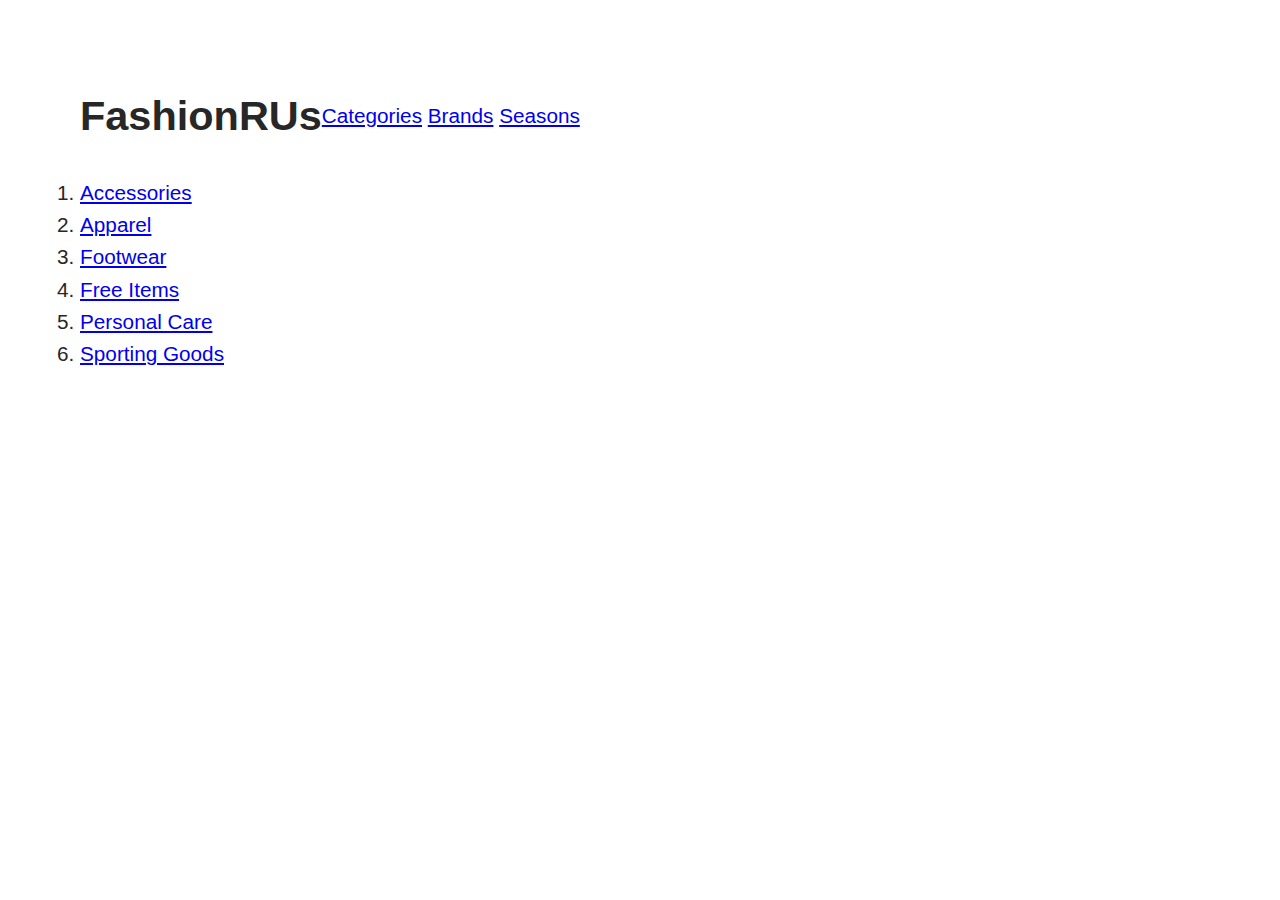
==== categories.html @ 46a9a539 "first commit" ====
<!DOCTYPE html>
<html lang="en">

<head>
    <meta charset="UTF-8">
    <meta http-equiv="X-UA-Compatible" content="IE=edge">
    <meta name="viewport" content="width=device-width, initial-scale=1.0">
    <title>Document</title>
    <link rel="stylesheet" href="css/base.css">
    <link rel="stylesheet" href="css/style.css">
</head>

<body class="category">
    <header class="mainNav">
        <h1>Fashion<span>R</span>Us</h1>
        <nav>
            <a href="categories.html">Categories</a>
            <a href="#">Brands</a>
            <a href="#">Seasons</a>
        </nav>
    </header>
    <main>
        <div class="brandList">
            <section class="letterGroup">
                <ol>
                    <li><a href="productlist.html">Accessories</a></li>
                    <li><a href="productlist.html">Apparel</a></li>
                    <li><a href="productlist.html">Footwear</a></li>
                    <li><a href="productlist.html">Free Items</a></li>
                    <li><a href="productlist.html">Personal Care</a></li>
                    <li><a href="productlist.html">Sporting Goods</a></li>
                </ol>
            </section>
        </div>
    </main>


</body>

</html>
---- css/base.css ----
body {
  padding: 0;
  margin: calc((100vh / 25) * 1.563) calc((100vw / 25) * 1.563);
  font-weight: 400;
  line-height: 1.563;
  color: var(--color);
  background-color: var(--background-color);
  caret-color: var(--caret-color);
}

body {
  padding: 0;
  margin: calc((100vh / 25) * 1.563) calc((100vw / 25) * 1.563);
  font-weight: 400;
  line-height: 1.563;
  color: var(--color);
  background-color: var(--background-color);
  caret-color: var(--caret-color);
}

:root {
  --color: #272727;
  --background-color: white;
  --caret-color: #272727;
  --text-decoration-color: #c0bfc0;
  --text-decoration-color-hover: #272727;
  --input-border-color: #f6f6f6;
  --input-background-color: #f6f6f6;
  --input-color: #343334;
  --input-invalid-border-color: #ff7d87;
  --input-checkbox-border-color: #d8d8d8;
  --table-border-color: #d8d8d8;
  --table-header-color: #d8d8d8;
  --checkbox-checked-url: url('data:image/svg+xml;utf8,<svg xmlns="http://www.w3.org/2000/svg" width="78.369" height="78.369" viewBox="0 0 78.369 78.369"><path fill="white" d="M78.05 19.015l-48.592 48.59c-.428.43-1.12.43-1.548 0L.32 40.016c-.427-.426-.427-1.12 0-1.547l6.704-6.704c.428-.427 1.12-.427 1.548 0l20.113 20.112 41.113-41.113c.43-.427 1.12-.427 1.548 0l6.703 6.704c.427.427.427 1.12 0 1.548z"/></svg>');
  --select-background-image: url('data:image/svg+xml;utf8,<svg xmlns="http://www.w3.org/2000/svg" viewBox="0 0 125.304 125.304"><path d="M62.652 103.895L0 21.41h125.304" fill="%23343334"/></svg>');
  --input-focus-border-color: #5aaafa;
  --kbd-color: #343334;
  --kbd-background-color: #f9f9f9;
  --kbd-border-color: #d8d8d8;
  --kbd-border-bottom-color: #a6a5a6;
  --abbr-border-bottom-color: #949394;
}

html {
  font-size: calc(18px + ((100vw - 600px) / 250));
  font-family: -apple-system, BlinkMacSystemFont, "avenir next", avenir, "helvetica neue", helvetica, ubuntu, roboto, noto, "segoe ui", arial, sans-serif;
}

label {
  font-weight: bold;
  display: flex;
}

ol,
ul {
  padding-left: 0;
  margin-top: 0;
  margin-bottom: 1.563rem;
}
ol {
  list-style: decimal outside;
  list-style-type: decimal;
}
---- css/style.css ----
.mainNav {
  display: flex;
  align-items: center;
}

:root {
  --off-color: red;
}
.product main .breadcrumbs,
.product main img {
  grid-column: 1/-1;
}

.breadcrumbs {
  list-style-type: none;
  display: flex;
}

.purchaseBox {
  background: #d8d8d8;
  color: var(--background-color);
  padding: 1rem;
}

.purchaseBox form label {
  gap: 1rem;
}

.product main {
  display: grid;
}
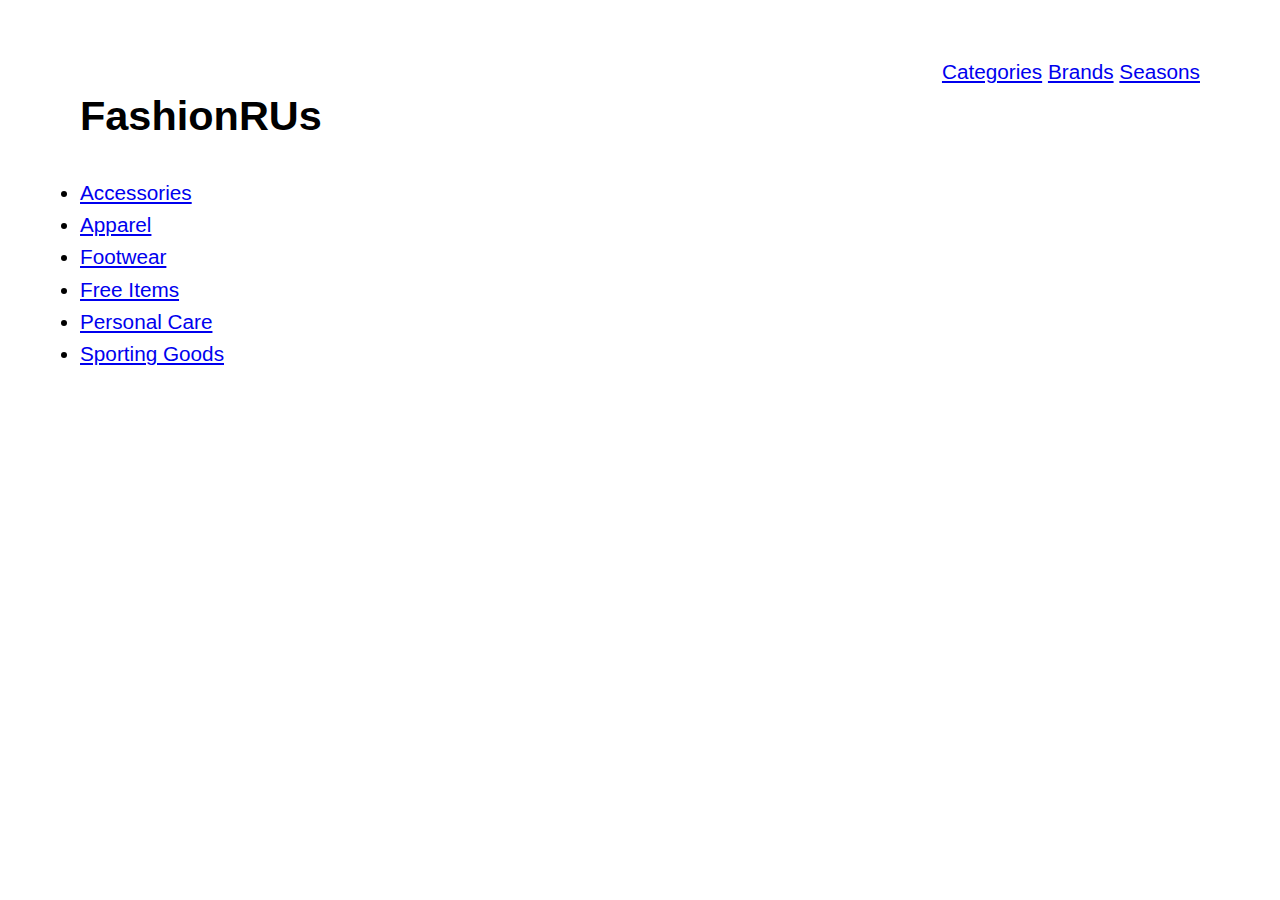
==== commit eb6646e6: "categories opdateret" ====
--- a/categories.html
+++ b/categories.html
@@ -22,17 +22,18 @@
     <main>
         <div class="brandList">
             <section class="letterGroup">
-                <ol>
+                <ul>
                     <li><a href="productlist.html">Accessories</a></li>
                     <li><a href="productlist.html">Apparel</a></li>
                     <li><a href="productlist.html">Footwear</a></li>
                     <li><a href="productlist.html">Free Items</a></li>
                     <li><a href="productlist.html">Personal Care</a></li>
                     <li><a href="productlist.html">Sporting Goods</a></li>
-                </ol>
+                </ul>
             </section>
         </div>
     </main>
+    <script src="js/categories.js"></script>
 
 
 </body>
--- a/css/base.css
+++ b/css/base.css
@@ -8,19 +8,14 @@
   caret-color: var(--caret-color);
 }
 
-body {
-  padding: 0;
-  margin: calc((100vh / 25) * 1.563) calc((100vw / 25) * 1.563);
-  font-weight: 400;
-  line-height: 1.563;
-  color: var(--color);
-  background-color: var(--background-color);
-  caret-color: var(--caret-color);
+img {
+  display: block;
+  max-width: 100%;
+  height: auto;
 }
-
-:root {
+s :root {
   --color: #272727;
-  --background-color: white;
+  --background-color: var(--input-focus-border-color);
   --caret-color: #272727;
   --text-decoration-color: #c0bfc0;
   --text-decoration-color-hover: #272727;
--- a/css/style.css
+++ b/css/style.css
@@ -1,6 +1,7 @@
 .mainNav {
   display: flex;
-  align-items: center;
+  align-items: flex-start;
+  justify-content: space-between;
 }
 
 :root {
@@ -9,6 +10,21 @@
 .product main .breadcrumbs,
 .product main img {
   grid-column: 1/-1;
+}
+
+.productlist main h2 {
+  grid-column: 1/-1;
+}
+
+.productlist main {
+  display: grid;
+  grid-template-columns: repeat(auto-fill, minmax(150px, 300px));
+  gap: 2rem;
+}
+
+.productlist article.onSale .discounted {
+  display: flex;
+  justify-content: space-between;
 }
 
 .breadcrumbs {
@@ -29,3 +45,32 @@
 .product main {
   display: grid;
 }
+
+.productlist article.soldOut img {
+  opacity: 0.5;
+}
+.productlist article > * {
+  margin: 0;
+  font-size: 0.9rem;
+}
+
+.discounted p:last-child {
+  background: var(--off-color);
+  padding: 0.2rem;
+}
+.discounted > p {
+  margin-bottom: 0;
+}
+
+.discounted p:last-child {
+  background: var(--off-color);
+  padding: 0.2rem;
+}
+
+.productlist article {
+  margin-bottom: 1rem;
+}
+.productlist article {
+  display: flex;
+  flex-direction: column;
+}
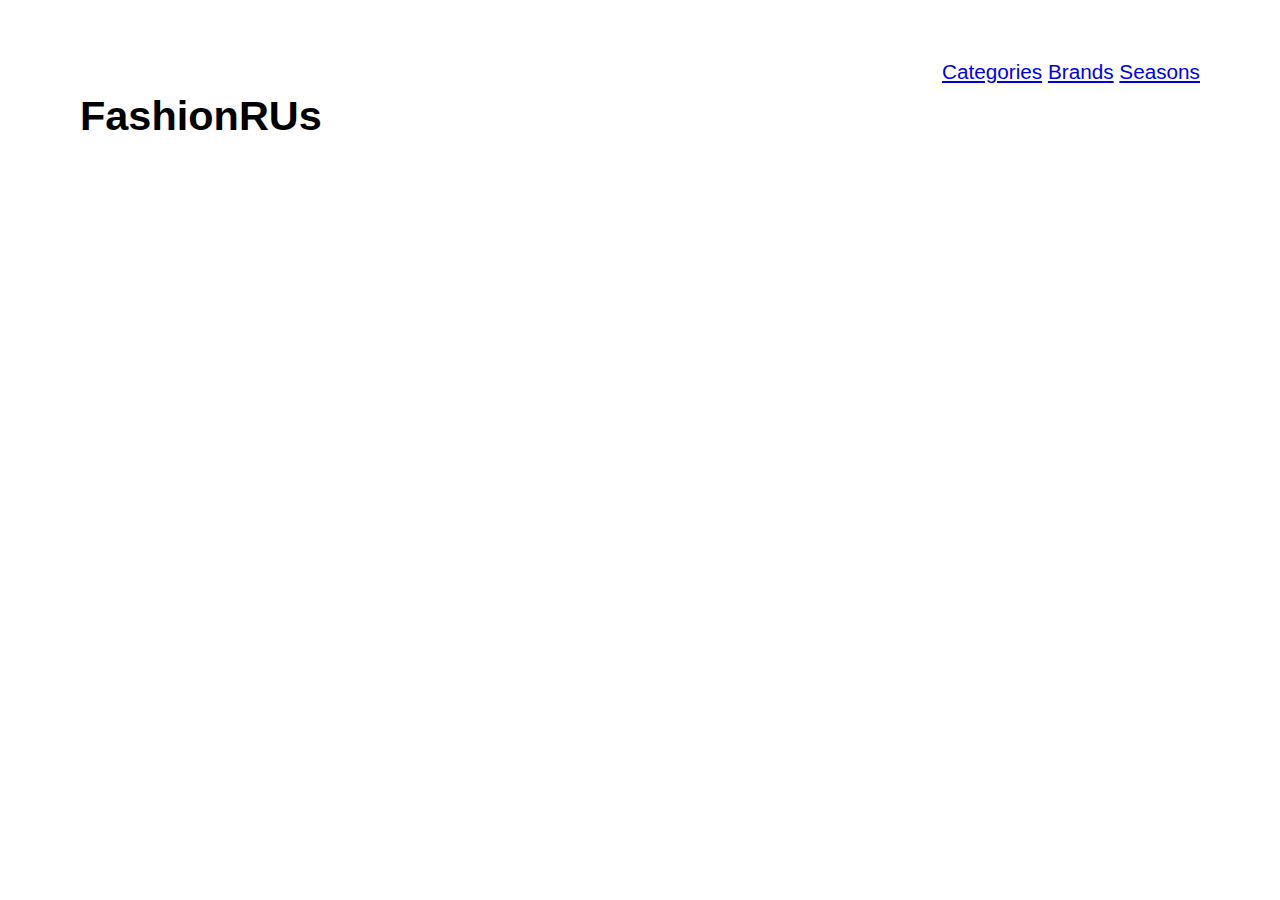
==== commit f10ad0d2: "mere categories.js" ====
--- a/categories.html
+++ b/categories.html
@@ -22,14 +22,12 @@
     <main>
         <div class="brandList">
             <section class="letterGroup">
-                <ul>
+                <template>
                     <li><a href="productlist.html">Accessories</a></li>
-                    <li><a href="productlist.html">Apparel</a></li>
-                    <li><a href="productlist.html">Footwear</a></li>
-                    <li><a href="productlist.html">Free Items</a></li>
-                    <li><a href="productlist.html">Personal Care</a></li>
-                    <li><a href="productlist.html">Sporting Goods</a></li>
-                </ul>
+                </template>
+
+
+                <ul></ul>
             </section>
         </div>
     </main>
